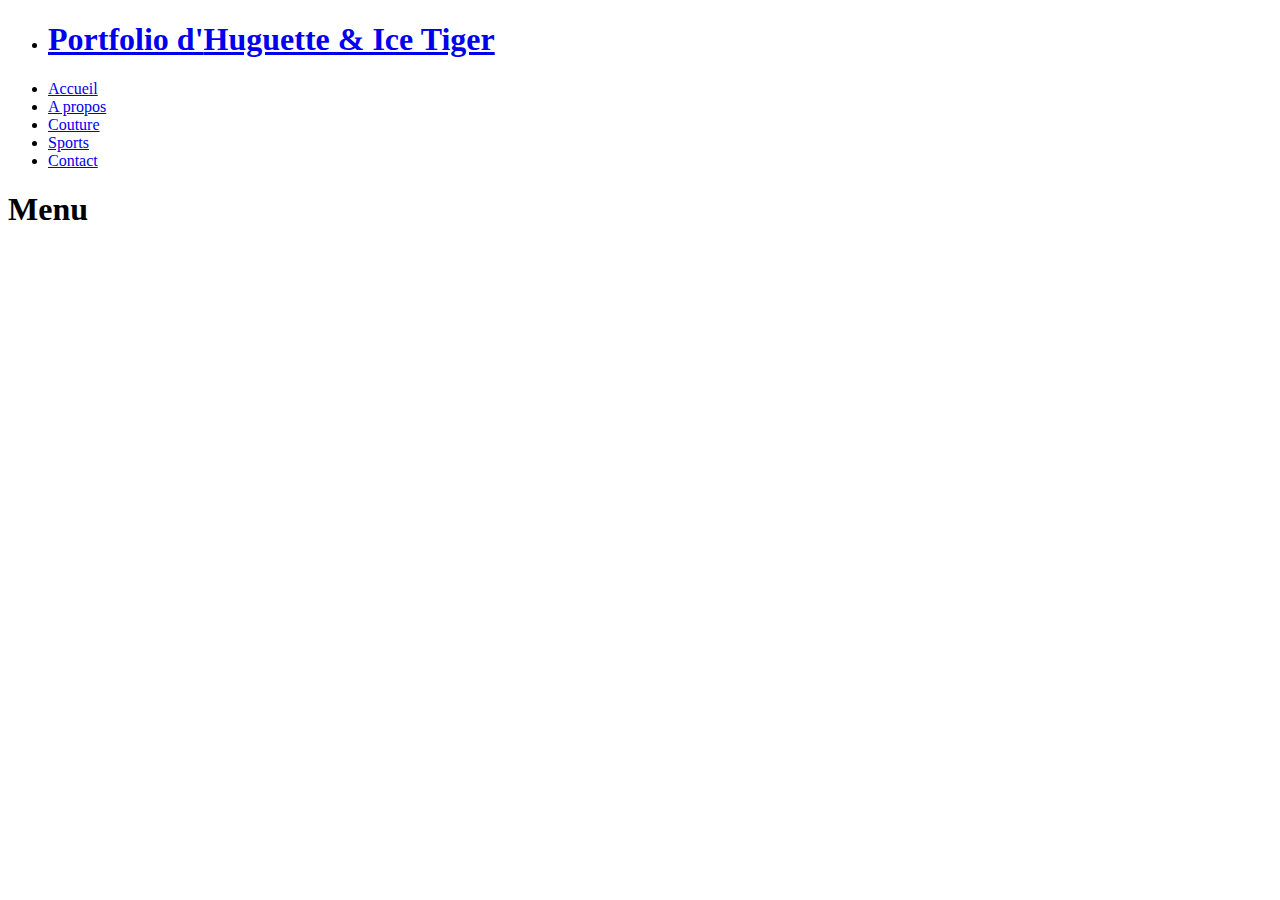
==== contact.html @ 32f51e80 "ajout visuel tiger" ====
<!doctype html>
<html class="no-js" lang="fr">

<head>
    <meta charset="utf-8">
    <meta http-equiv="x-ua-compatible" content="ie=edge">
    <title>Contact</title>
    <meta name="description" content="">
    <meta name="viewport" content="width=device-width, initial-scale=1">

    <link rel="apple-touch-icon" href="apple-touch-icon.png">
    <!-- Place favicon.ico in the root directory -->

    <link rel="stylesheet" href="css/normalize.css">
    <link rel="stylesheet" href="css/foundation.css" />
    <link rel="stylesheet" href="css/main.css">
    <link rel="stylesheet" href="font-awesome/css/font-awesome.min.css">
    <script src="js/vendor/modernizr.js"></script>
    <style>
    .jaune {
        background-color: #f7e69c;
    }
    .gris {
        background-color: #bababa;
    }

    </style>

</head>
<header>

            <!---////////////////////////// MENU principal //////////////////////////////--->

            <div class="row block1 hide-for-small-only"><!--barre de nav laterale-->
                <nav class="top-bar" data-topbar data-options="is_hover: false"><!--data option hover false interdit l'utilisation du survol pour le menu-->
                    <ul class="title-area">
                        <li class="name">
                            <h1><a href="#">Portfolio d'<strong>Huguette & Ice Tiger</strong></a></h1>
                        </li>
                    </ul>
                    <section class="top-bar-section"> <!--deux groupes de menu utilise des listes ul -->
                        <!--Navigation de droite -->
                        <ul class="right">
                            <li><a href="#">Accueil</a></li>
                            <li><a href="#">A propos</a></li>
                            <li><a href="#">Couture</a></li>
                            <li><a href="#">Sports</a></li>
                            <li class="active"><a href="#">Contact</a></li>
                        </ul>

                    </section>
                    </nav>
                </div>
                <!---////////////////////////// MENU SMARTPHONE //////////////////////////////--->

                <div class="row block3 show-for-small-only"><!--barre de nav laterale-->
                    <div class="off-canvas-wrap" data-offcanvas>
                        <div class="inner-wrap">
                            <nav class="tab-bar">
                                <section class="left-small"><!--le btn qui permet d 'afficher ou de masquer la bar'-->
                                    <a class="-off-canvas-toggle menu-icon"><span></span></a><!--left-off pr desactiver le dropdown-->
                                </section>
                                <section class="right tab-bar-section">
                                    <h1 class="title">Menu</h1>
                                </section>
                            </nav>

                    </div>
                </div>
            </div>
</header>

<body>
    <!--[if lt IE 8]>
            <p class="browserupgrade">You are using an <strong>outdated</strong> browser. Please <a href="http://browsehappy.com/">upgrade your browser</a> to improve your experience.</p>
        <![endif]-->


        <!---////////////////////////// corps du site //////////////////////////////--->

    <div class="container">
        <!--////////////////////////////// presentation huguette  //////////////////-->

        

    </div><!--fin container-->



            <!---////////////////////////// FIL D ARIANE //////////////////////////////--->

        <!-- <p>&nbsp</p>
        <div class="row block2 hide-for-small-only">
            <ul class="breadcrumbs hide-for-small-only">
                <li class="active"><a href="#">Accueil</a></li>
                <li class="unavailable"><a href="#">A propos</a></li>
                <li class="unavailable"><a href="#">Couture</a></li>
                <li class="unavailable"><a href="#">Sports</a></li>
                <li class="unavailable"><a href="#">Contact</a></li>
            </ul>
        </div>-->

    <!-- <footer> @rights Huguette&IceTiger - 2015</footer> -->

<!-- PLUGIN FOUNDATION -->
    <script src="js/vendor/jquery.js"></script>
    <script src="js/foundation.min.js"></script>
    <script>
      $(document).foundation();
    </script>

<!-- PLUGIN BOILERPLATE -->
    <script src="js/plugins.js"></script>
    <script src="js/main.js"></script>



    <!-- Google Analytics: change UA-XXXXX-X to be your site's ID. -->
    <script>
        (function(b, o, i, l, e, r) {
            b.GoogleAnalyticsObject = l;
            b[l] || (b[l] =
                function() {
                    (b[l].q = b[l].q || []).push(arguments)
                });
            b[l].l = +new Date;
            e = o.createElement(i);
            r = o.getElementsByTagName(i)[0];
            e.src = 'https://www.google-analytics.com/analytics.js';
            r.parentNode.insertBefore(e, r)
        }(window, document, 'script', 'ga'));
        ga('create', 'UA-XXXXX-X', 'auto');
        ga('send', 'pageview');
    </script>
</body>

</html>
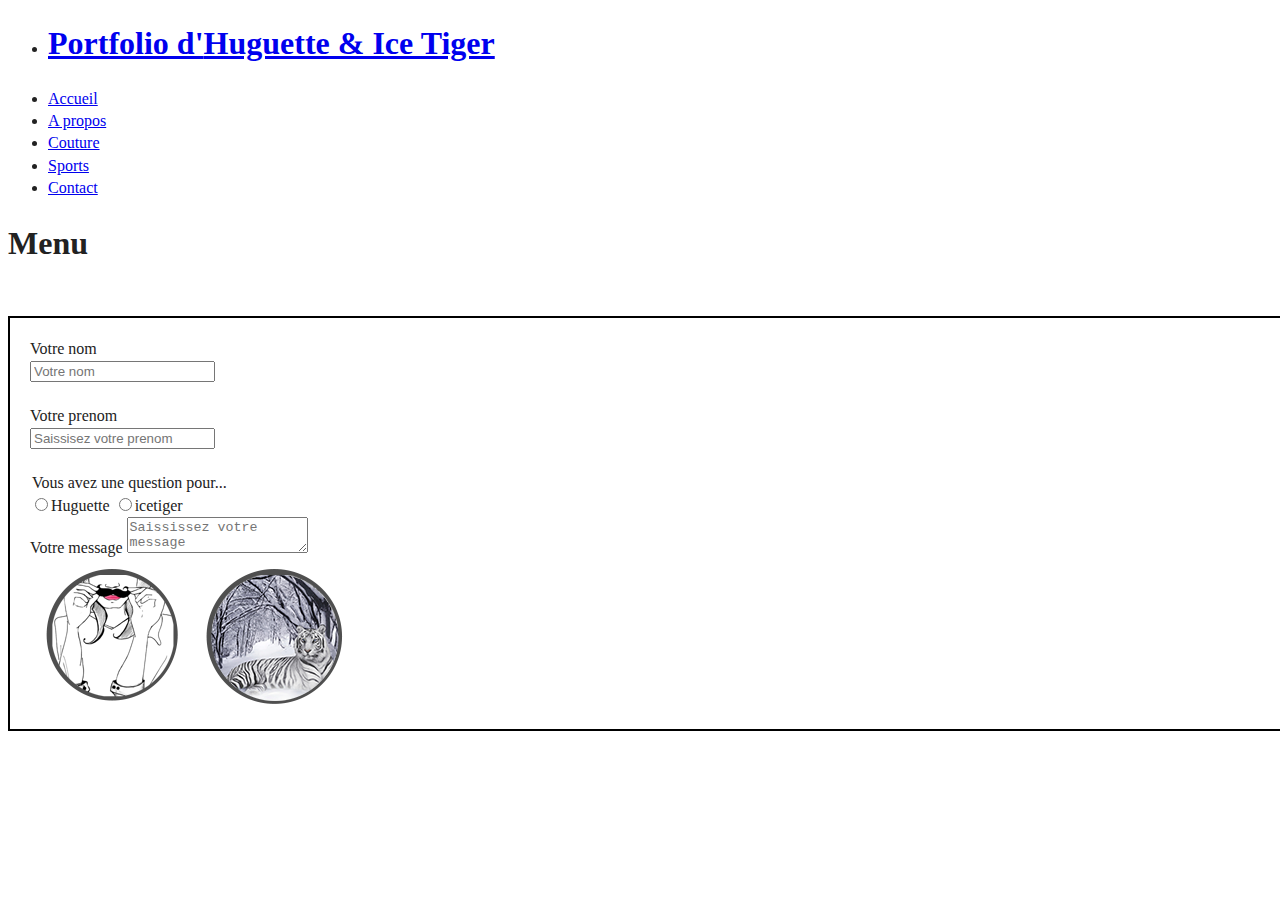
==== commit 7523efcd: "ajout de pagination" ====
--- a/contact.html
+++ b/contact.html
@@ -79,9 +79,63 @@
         <!---////////////////////////// corps du site //////////////////////////////--->
 
     <div class="container">
-        <!--////////////////////////////// presentation huguette  //////////////////-->
 
-        
+    <div id="formulaire" class="row"><!--debut du ligne 1 du formulaire ///////-->
+            <div class="large-12">
+                <div class="row">
+                    <div class="large-2 columns">
+                        <label for="nom" class="right-inline">Votre nom</label>
+                  </div>
+                  <div class="large-4 columns">
+                      <input id="nom" type="text" placeholder="Votre nom"></label>
+                </div>
+
+              <div class="large-6 columns">&nbsp;</div>
+          </div>
+          <div class="row">
+              <div class="large-2 columns">
+                  <label for="prenom" class="right-inline">Votre prenom</label>
+            </div>
+                <div class="large-4 columns">
+                  <input id="prenom" type="text" placeholder="Saissisez votre prenom"/>
+              </div>
+
+              <div class="large-6 columns">&nbsp;</div>
+          </div>
+      </div>
+
+      <div class="row">
+      <div class="large-6 columns">
+          <fieldset>
+          <legend>Vous avez une question pour...</legend>
+          <input type="radio" name="taille" value="huguette" id="huguette"><label for="guguette">Huguette</label>
+          <input type="radio" name="taille" value="icetiger" id="icetiger"><label for="icetiger">icetiger</label>
+          </fieldset>
+      </div>
+
+  </div>
+
+  <div class="row">
+      <div class="large-6 columns">
+          <label> Votre message
+          <textarea placeholder="Saississez votre message"></textarea>
+          </label>
+      </div><!--ici le champo http avant le champ de saisie --->
+  </div>
+  </form>
+
+  <div id="vignette"class="row">
+      <table>
+          <tr>
+              <td><img src="img/vignette_huguette-th.png"/></td>
+              <td><img src="img/vignette_tiger-th.png"/></td>
+          </tr>
+      </div>
+  </div>
+  <div class="row large-6 columns">
+
+ </div>
+  </div>
 
     </div><!--fin container-->
 
@@ -105,6 +159,8 @@
 <!-- PLUGIN FOUNDATION -->
     <script src="js/vendor/jquery.js"></script>
     <script src="js/foundation.min.js"></script>
+    <script src="js/foundation/foundation.placeholder.js"></script>
+
     <script>
       $(document).foundation();
     </script>
--- a/css/main.css
+++ b/css/main.css
@@ -0,0 +1,344 @@
+/*! HTML5 Boilerplate v5.2.0 | MIT License | https://html5boilerplate.com/ */
+
+/*
+ * What follows is the result of much research on cross-browser styling.
+ * Credit left inline and big thanks to Nicolas Gallagher, Jonathan Neal,
+ * Kroc Camen, and the H5BP dev community and team.
+ */
+
+/* ==========================================================================
+   Base styles: opinionated defaults
+   ========================================================================== */
+body {
+    width: 100%;
+}
+html {
+    color: #222;
+    font-size: 1em;
+    line-height: 1.4;
+}
+
+/*
+ * Remove text-shadow in selection highlight:
+ * https://twitter.com/miketaylr/status/12228805301
+ *
+ * These selection rule sets have to be separate.
+ * Customize the background color to match your design.
+ */
+
+::-moz-selection {
+    background: #b3d4fc;
+    text-shadow: none;
+}
+
+::selection {
+    background: #b3d4fc;
+    text-shadow: none;
+}
+
+/*
+ * A better looking default horizontal rule
+ */
+
+hr {
+    display: block;
+    height: 1px;
+    border: 0;
+    border-top: 1px solid #ccc;
+    margin: 1em 0;
+    padding: 0;
+}
+
+/*
+ * Remove the gap between audio, canvas, iframes,
+ * images, videos and the bottom of their containers:
+ * https://github.com/h5bp/html5-boilerplate/issues/440
+ */
+
+audio,
+canvas,
+iframe,
+img,
+svg,
+video {
+    vertical-align: middle;
+}
+
+/*
+ * Remove default fieldset styles.
+ */
+
+fieldset {
+    border: 0;
+    margin: 0;
+    padding: 0;
+}
+
+/*
+ * Allow only vertical resizing of textareas.
+ */
+
+textarea {
+    resize: vertical;
+}
+
+/* ==========================================================================
+   Browser Upgrade Prompt
+   ========================================================================== */
+
+.browserupgrade {
+    margin: 0.2em 0;
+    background: #ccc;
+    color: #000;
+    padding: 0.2em 0;
+}
+
+/* ==========================================================================
+   Author's custom styles
+   ========================================================================== */
+
+    h2 {
+        color: #4c4c4c;
+    }
+    h3 {
+        text-align: center;
+    }
+    #accueil img { /* ------img du bloc de presentation -------*/
+        margin-left: 50px;
+        padding-bottom: 10px;
+    }
+    .theme img {
+        margin-bottom: 20px;
+    }
+    .main-section {
+        margin-bottom: 30px;
+    }
+    .galery img {
+        margin-left: 30px;
+        margin-bottom: 20px;
+    }
+    #huguette  {
+        float: left;
+    }
+    #tiger {
+        float: right;
+    }
+    i {
+        padding-right: 60px;
+        padding-left:50px;
+        display: block;
+
+    }
+    .pricing-table {
+        height: 700px;
+    }
+    #formulaire {
+        border: 2px solid black;
+        margin-top: 50px;
+        padding: 20px;
+    }
+
+footer {
+    height: 150px;
+    background-color: rgb(52, 52, 52);
+    color: white;
+}
+footer p {
+    color: white;
+    margin-left: 150px;
+    padding-top: 20px;
+}
+#vignette {
+    margin-left: 0px; /*-------- vignette des admins de la page contact ------*/
+}
+#page {
+    margin-left: 30%;
+    margin-right: auto;
+    padding-top: 30px;
+}
+
+/* /////////////// ici mediaQuerie que pr smartphone ajustement des block ///////////////////////*/
+    @media all and (max-width: 468px) {
+
+        .container {
+            margin-top: 40px;
+        }
+        p {
+            font-size: 0.85em;
+            margin-left: 10px;
+            margin-right: 10px;
+        }
+    }
+    #vignette img {
+        width: 100%;
+        }
+
+
+
+/* ==========================================================================
+   Helper classes
+   ========================================================================== */
+
+/*
+ * Hide visually and from screen readers:
+ */
+
+.hidden {
+    display: none !important;
+}
+
+/*
+ * Hide only visually, but have it available for screen readers:
+ * http://snook.ca/archives/html_and_css/hiding-content-for-accessibility
+ */
+
+.visuallyhidden {
+    border: 0;
+    clip: rect(0 0 0 0);
+    height: 1px;
+    margin: -1px;
+    overflow: hidden;
+    padding: 0;
+    position: absolute;
+    width: 1px;
+}
+
+/*
+ * Extends the .visuallyhidden class to allow the element
+ * to be focusable when navigated to via the keyboard:
+ * https://www.drupal.org/node/897638
+ */
+
+.visuallyhidden.focusable:active,
+.visuallyhidden.focusable:focus {
+    clip: auto;
+    height: auto;
+    margin: 0;
+    overflow: visible;
+    position: static;
+    width: auto;
+}
+
+/*
+ * Hide visually and from screen readers, but maintain layout
+ */
+
+.invisible {
+    visibility: hidden;
+}
+
+/*
+ * Clearfix: contain floats
+ *
+ * For modern browsers
+ * 1. The space content is one way to avoid an Opera bug when the
+ *    `contenteditable` attribute is included anywhere else in the document.
+ *    Otherwise it causes space to appear at the top and bottom of elements
+ *    that receive the `clearfix` class.
+ * 2. The use of `table` rather than `block` is only necessary if using
+ *    `:before` to contain the top-margins of child elements.
+ */
+
+.clearfix:before,
+.clearfix:after {
+    content: " "; /* 1 */
+    display: table; /* 2 */
+}
+
+.clearfix:after {
+    clear: both;
+}
+
+/* ==========================================================================
+   EXAMPLE Media Queries for Responsive Design.
+   These examples override the primary ('mobile first') styles.
+   Modify as content requires.
+   ========================================================================== */
+
+@media only screen and (min-width: 35em) {
+    /* Style adjustments for viewports that meet the condition */
+}
+
+@media print,
+       (-webkit-min-device-pixel-ratio: 1.25),
+       (min-resolution: 1.25dppx),
+       (min-resolution: 120dpi) {
+    /* Style adjustments for high resolution devices */
+}
+
+/* ==========================================================================
+   Print styles.
+   Inlined to avoid the additional HTTP request:
+   http://www.phpied.com/delay-loading-your-print-css/
+   ========================================================================== */
+
+@media print {
+    *,
+    *:before,
+    *:after {
+        background: transparent !important;
+        color: #000 !important; /* Black prints faster:
+                                   http://www.sanbeiji.com/archives/953 */
+        box-shadow: none !important;
+        text-shadow: none !important;
+    }
+
+    a,
+    a:visited {
+        text-decoration: underline;
+    }
+
+    a[href]:after {
+        content: " (" attr(href) ")";
+    }
+
+    abbr[title]:after {
+        content: " (" attr(title) ")";
+    }
+
+    /*
+     * Don't show links that are fragment identifiers,
+     * or use the `javascript:` pseudo protocol
+     */
+
+    a[href^="#"]:after,
+    a[href^="javascript:"]:after {
+        content: "";
+    }
+
+    pre,
+    blockquote {
+        border: 1px solid #999;
+        page-break-inside: avoid;
+    }
+
+    /*
+     * Printing Tables:
+     * http://css-discuss.incutio.com/wiki/Printing_Tables
+     */
+
+    thead {
+        display: table-header-group;
+    }
+
+    tr,
+    img {
+        page-break-inside: avoid;
+    }
+
+    img {
+        max-width: 100% !important;
+    }
+
+    p,
+    h2,
+    h3 {
+        orphans: 3;
+        widows: 3;
+    }
+
+    h2,
+    h3 {
+        page-break-after: avoid;
+    }
+}
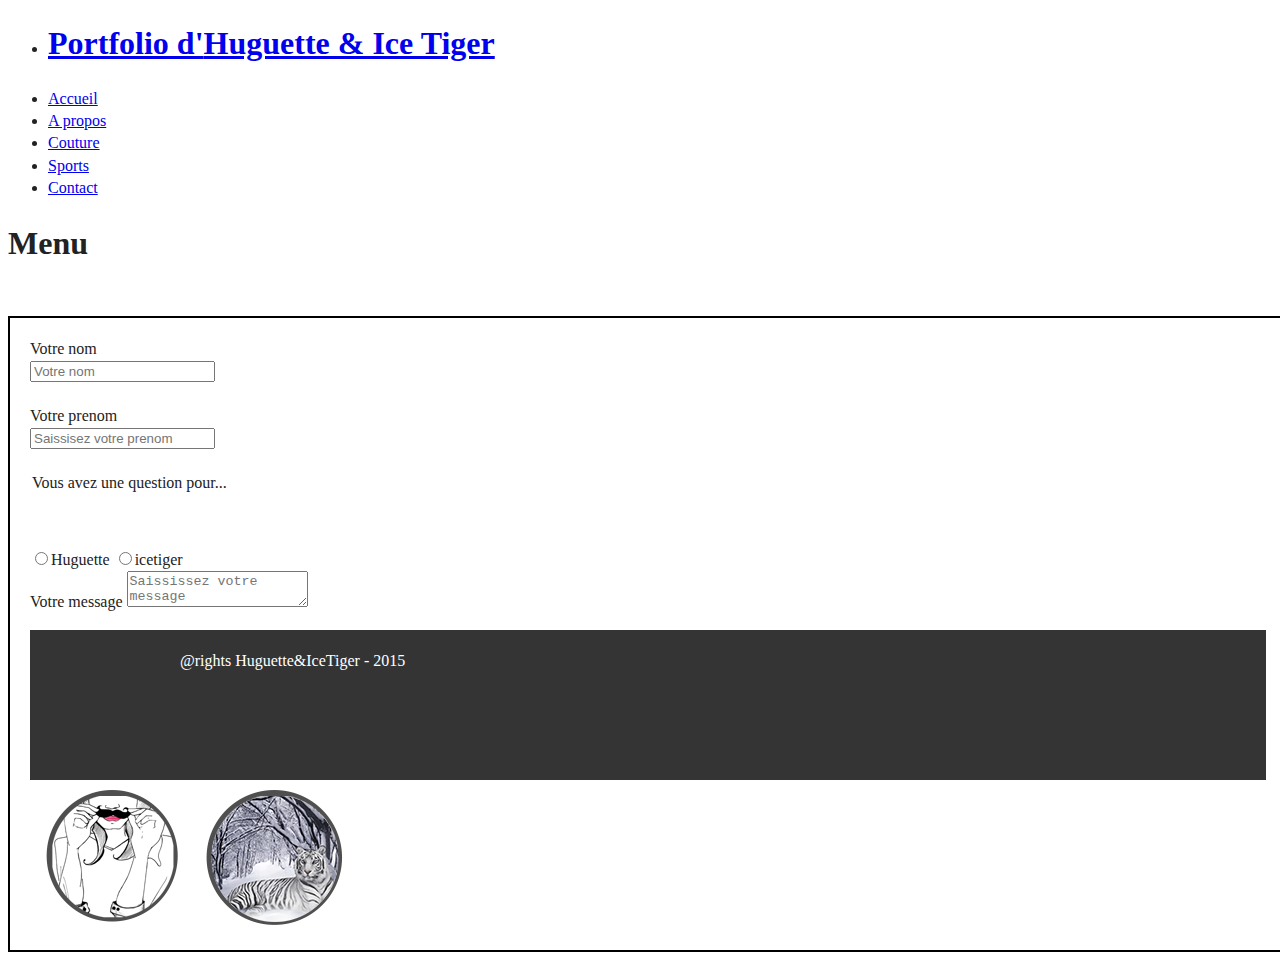
==== commit edf9c115: "modif footer" ====
--- a/contact.html
+++ b/contact.html
@@ -41,11 +41,11 @@
                     <section class="top-bar-section"> <!--deux groupes de menu utilise des listes ul -->
                         <!--Navigation de droite -->
                         <ul class="right">
-                            <li><a href="#">Accueil</a></li>
-                            <li><a href="#">A propos</a></li>
-                            <li><a href="#">Couture</a></li>
-                            <li><a href="#">Sports</a></li>
-                            <li class="active"><a href="#">Contact</a></li>
+                            <li><a href="index.html">Accueil</a></li>
+                            <li><a href="apropos.html">A propos</a></li>
+                            <li><a href="portfolio-huguette.html">Couture</a></li>
+                            <li><a href="sports.html">Sports</a></li>
+                            <li class="active"><a href="contact.html">Contact</a></li>
                         </ul>
 
                     </section>
@@ -108,6 +108,7 @@
       <div class="large-6 columns">
           <fieldset>
           <legend>Vous avez une question pour...</legend>
+          <p>&nbsp</p>
           <input type="radio" name="taille" value="huguette" id="huguette"><label for="guguette">Huguette</label>
           <input type="radio" name="taille" value="icetiger" id="icetiger"><label for="icetiger">icetiger</label>
           </fieldset>
@@ -138,6 +139,7 @@
   </div>
 
     </div><!--fin container-->
+    <footer><p>@rights Huguette&IceTiger - 2015</p></footer>
 
 
 
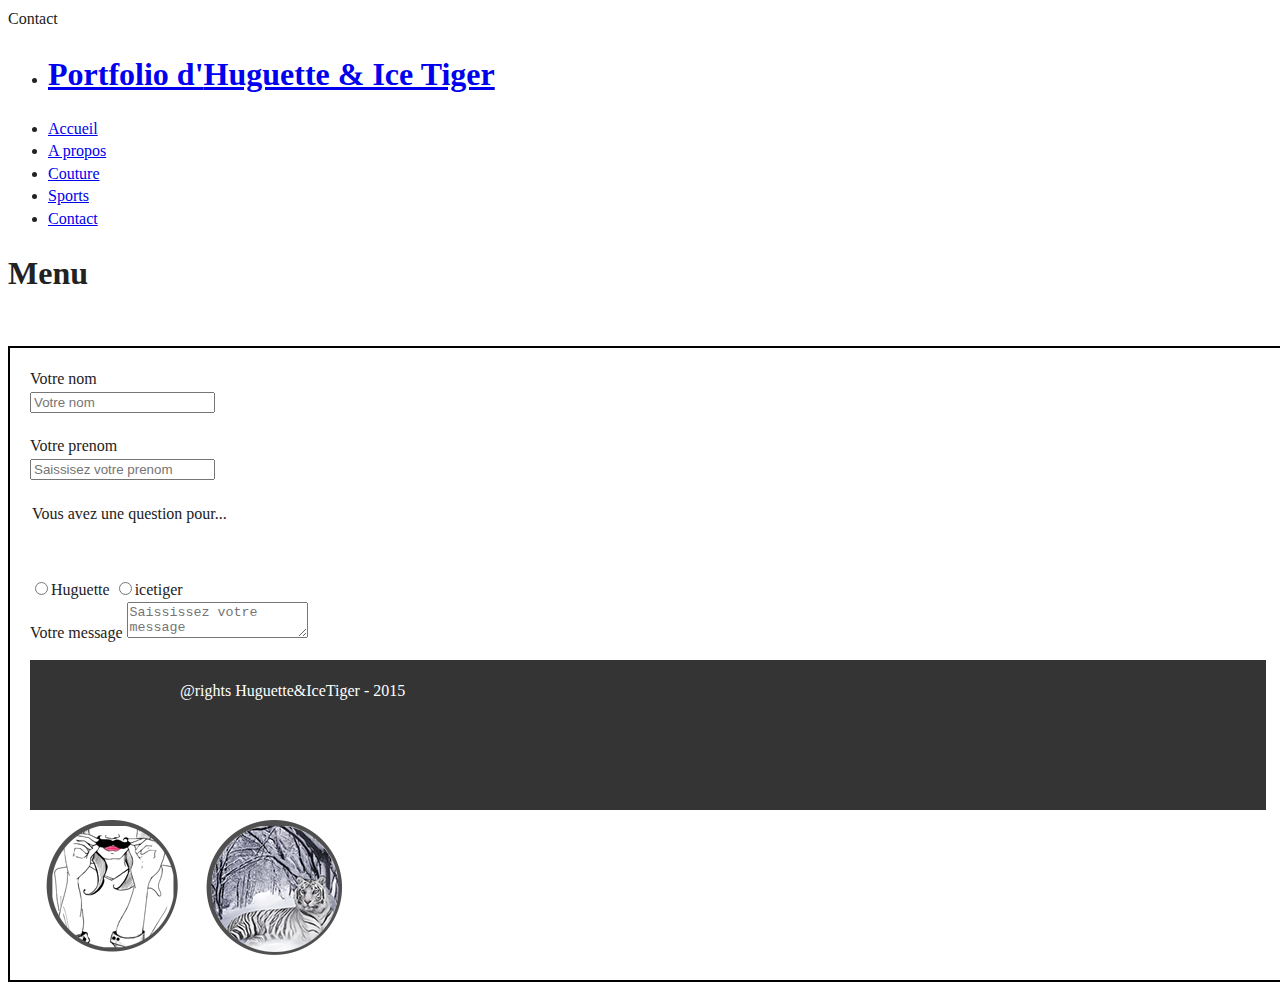
==== commit a45df1d3: "Update contact.html" ====
--- a/contact.html
+++ b/contact.html
@@ -4,6 +4,7 @@
 <head>
     <meta charset="utf-8">
     <meta http-equiv="x-ua-compatible" content="ie=edge">
+    <link rel="icon" href="favicon.ico"
     <title>Contact</title>
     <meta name="description" content="">
     <meta name="viewport" content="width=device-width, initial-scale=1">
